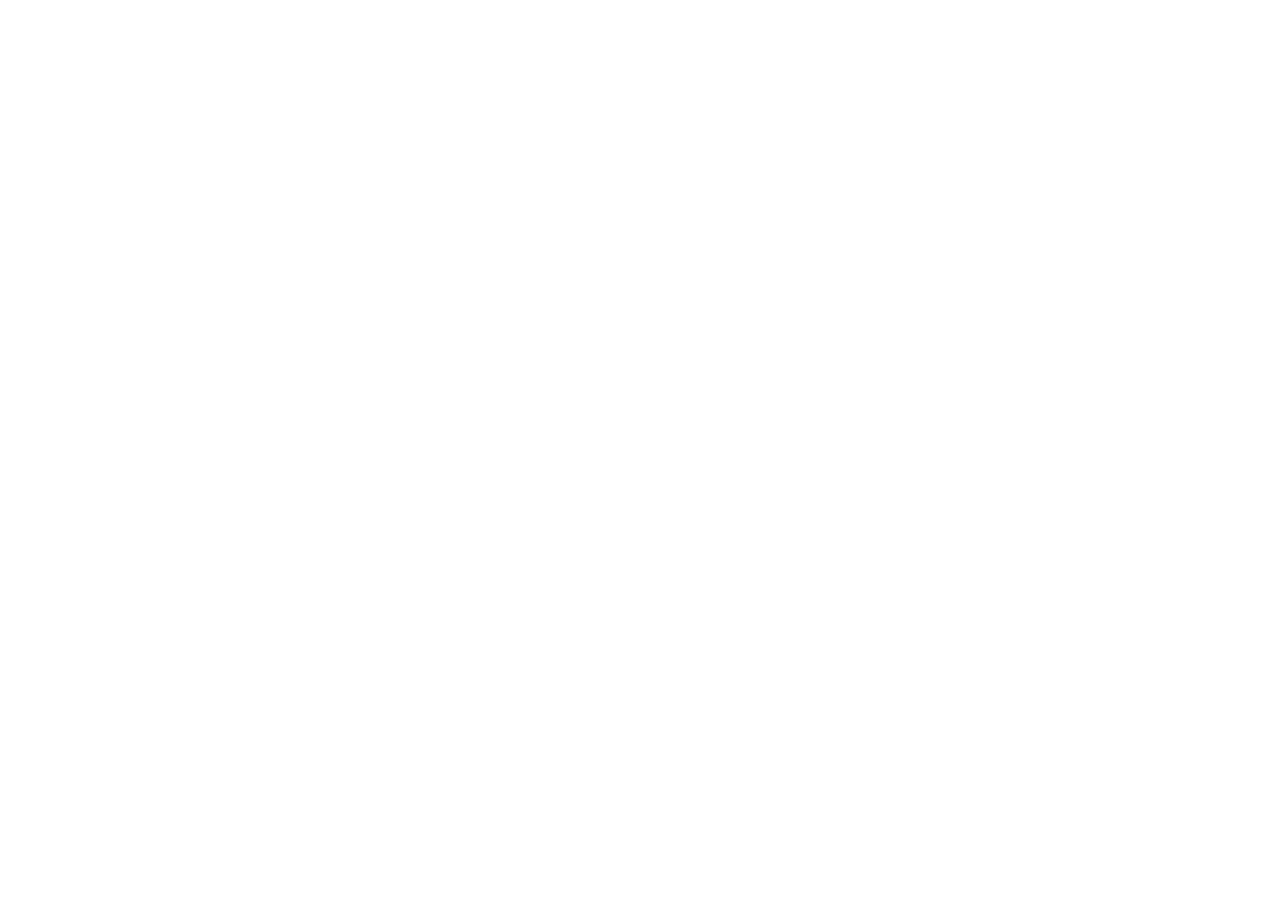
==== Movie Search App/index.html @ a92d9395 "first commit" ====
<!DOCTYPE html>
<html lang="en">
<head>
    <meta charset="UTF-8">
    <meta name="viewport" content="width=device-width, initial-scale=1.0">
    <title>Movie Search App</title>
</head>
<body>
    
</body>
</html>
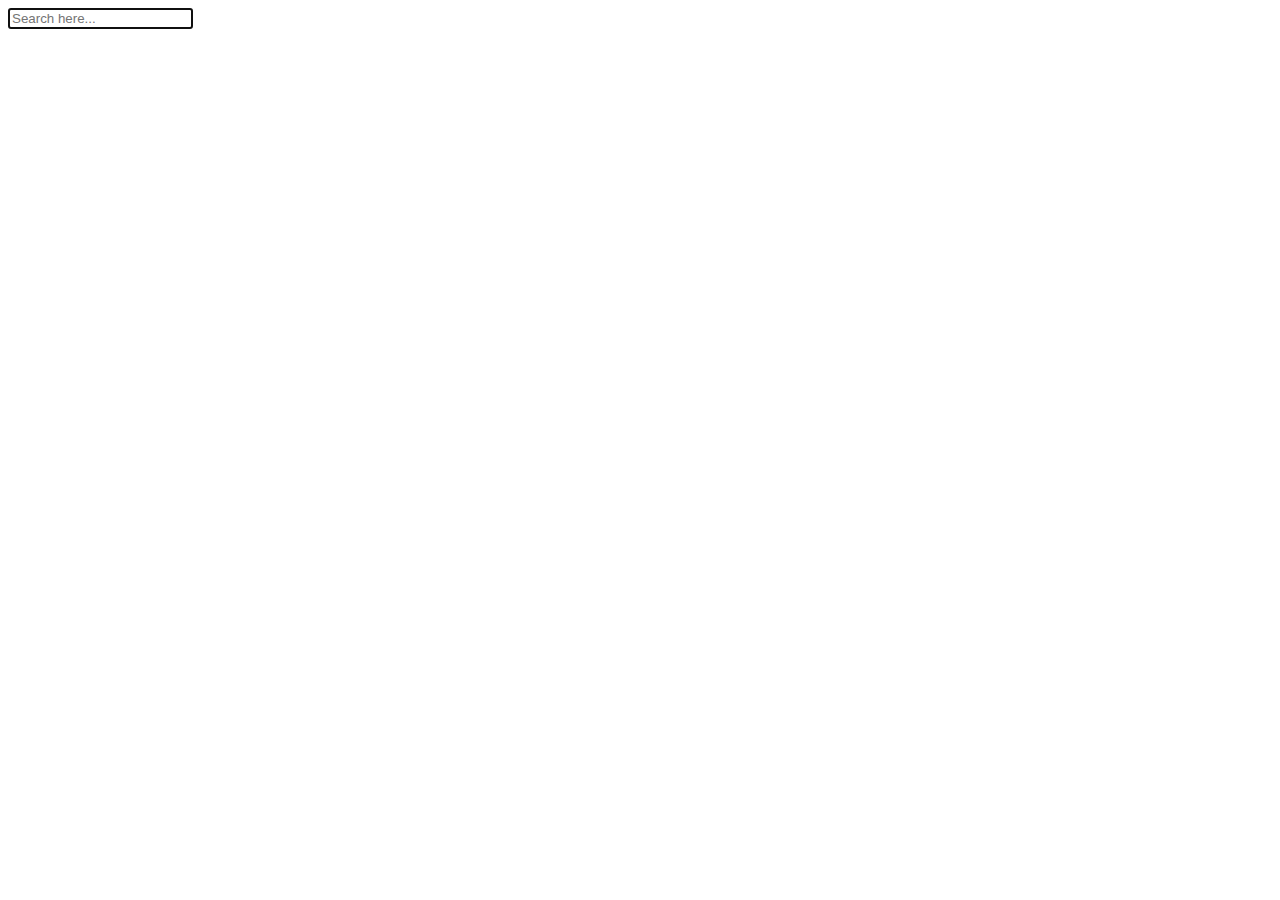
==== commit e3444cf1: "first commit" ====
--- a/Movie Search App/index.html
+++ b/Movie Search App/index.html
@@ -1,11 +1,24 @@
 <!DOCTYPE html>
 <html lang="en">
+
 <head>
     <meta charset="UTF-8">
+    <meta http-equiv="X-UA-Compatible" content="IE=edge">
     <meta name="viewport" content="width=device-width, initial-scale=1.0">
-    <title>Movie Search App</title>
+    <title>Document</title>
+    <link rel="stylesheet" href="style.css">
 </head>
+
 <body>
-    
+    <div class="main">
+        <div class="row" style="justify-content: center;">
+            <input type="search" id="search" autofocus autocomplete="off" placeholder="Search here..." />
+        </div>
+        <div class="row" id="movie-box">
+
+        </div>
+    </div>
+    <script src="script.js"></script>
 </body>
+
 </html>